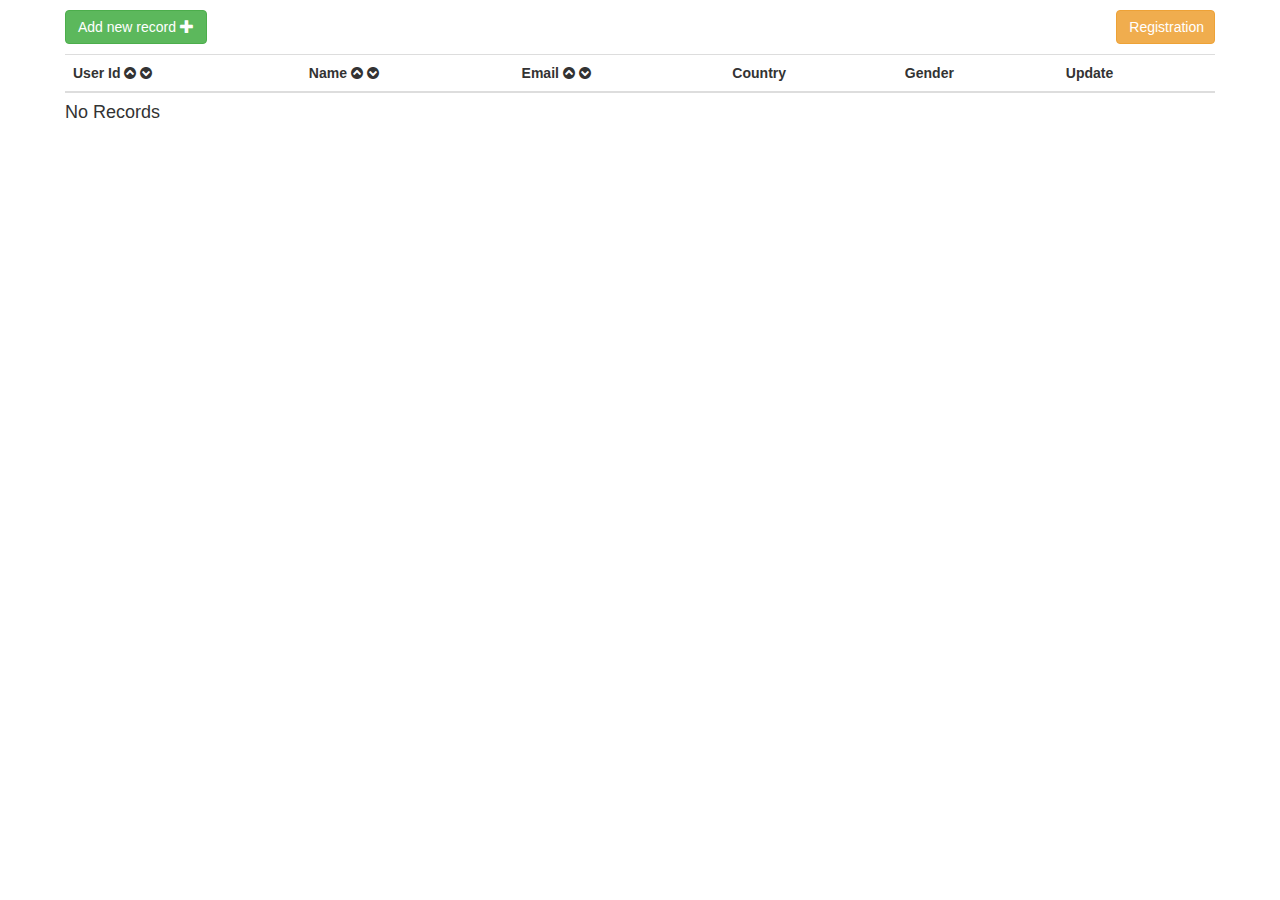
==== grid.html @ 9ab7a020 "Add files via upload" ====
<!DOCTYPE html>
<html lang="en">
 
    <meta name="viewport" content="width=device-width, initial-scale=1">
<link rel="stylesheet" href="https://cdnjs.cloudflare.com/ajax/libs/font-awesome/4.7.0/css/font-awesome.min.css">
    <link rel="stylesheet" href="RegistrationStyle.css" />
    <!-- CSS only -->
    <link
      href="https://cdn.jsdelivr.net/npm/bootstrap@5.1.3/dist/css/bootstrap.min.css"
      rel="stylesheet"
      integrity="sha384-1BmE4kWBq78iYhFldvKuhfTAU6auU8tT94WrHftjDbrCEXSU1oBoqyl2QvZ6jIW3"
      crossorigin="anonymous"
    />
    <!-- JavaScript Bundle with Popper -->
    <script
      src="https://cdn.jsdelivr.net/npm/bootstrap@5.1.3/dist/js/bootstrap.bundle.min.js"
      integrity="sha384-ka7Sk0Gln4gmtz2MlQnikT1wXgYsOg+OMhuP+IlRH9sENBO0LRn5q+8nbTov4+1p"
      crossorigin="anonymous"
    ></script>
    <!-- Required meta tags -->
    <meta charset="utf-8" />
    <meta name="viewport" content="width=device-width, initial-scale=1" />

    <!-- Bootstrap CSS -->
    <link
      href="https://cdn.jsdelivr.net/npm/bootstrap@5.1.3/dist/css/bootstrap.min.css"
      rel="stylesheet"
      integrity="sha384-1BmE4kWBq78iYhFldvKuhfTAU6auU8tT94WrHftjDbrCEXSU1oBoqyl2QvZ6jIW3"
      crossorigin="anonymous"
    />

    <title>Hello, world!</title>
    <script
      src="https://cdn.jsdelivr.net/npm/bootstrap@5.1.3/dist/js/bootstrap.bundle.min.js"
      integrity="sha384-ka7Sk0Gln4gmtz2MlQnikT1wXgYsOg+OMhuP+IlRH9sENBO0LRn5q+8nbTov4+1p"
      crossorigin="anonymous"
    ></script>

    <script
      src="https://cdn.jsdelivr.net/npm/@popperjs/core@2.10.2/dist/umd/popper.min.js"
      integrity="sha384-7+zCNj/IqJ95wo16oMtfsKbZ9ccEh31eOz1HGyDuCQ6wgnyJNSYdrPa03rtR1zdB"
      crossorigin="anonymous"
    ></script>
    <script
      src="https://cdn.jsdelivr.net/npm/bootstrap@5.1.3/dist/js/bootstrap.min.js"
      integrity="sha384-QJHtvGhmr9XOIpI6YVutG+2QOK9T+ZnN4kzFN1RtK3zEFEIsxhlmWl5/YESvpZ13"
      crossorigin="anonymous"
    ></script>
    <meta name="viewport" content="width=device-width, initial-scale=1" />
    <link
      rel="stylesheet"
      href="https://maxcdn.bootstrapcdn.com/bootstrap/3.3.7/css/bootstrap.min.css"
    />
    <script src="https://ajax.googleapis.com/ajax/libs/jquery/3.2.1/jquery.min.js"></script>
    <script src="https://maxcdn.bootstrapcdn.com/bootstrap/3.3.7/js/bootstrap.min.js"></script>
  </head>
  <body>
    <div class="container" style="padding: 10px">
      <table class="table table-success table-striped">
        <thead>
          <tr>
            <button
              class=" add btn btn-success"
              <!-- "document.location='index.html'" -->

              Add new record <span class="glyphicon glyphicon-plus"></span>
            </button>
            <p style="float: right;">
            <button
              class=" add btn btn-warning" onclick="document.location='index.html'" style="padding-right: 10px">
              Registration 
            </button>
          </p>
          <!-- <i style="font-size:15px;color:	#B2BEB5" class="fa">&#xf0d8;</i> <i style="font-size:15px;color:	#B2BEB5" class="fa">&#xf0d7;</i> -->
          </tr>
          <tr class="headRow">
            <th scope="col" class="head">User Id <i class="uhead fa fa-chevron-circle-up"></i> <i class="dhead fa fa-chevron-circle-down"></i></th>
            <th scope="col" class="head">Name <i class="uhead fa fa-chevron-circle-up"></i> <i class="dhead fa fa-chevron-circle-down"></i></th>
            <th scope="col" class="head">Email <i class="uhead fa fa-chevron-circle-up"></i> <i class="dhead fa fa-chevron-circle-down"></i></th>
            <th scope="col" >Country </th>
            <th scope="col" >Gender </th>
            <th scope="col">Update</th>
          </tr>
        </thead>
        <tbody class="body">
          <!-- <tr>
            <th scope="row">1</th>
            <td>Mark</td>
            <td>Otto</td>
            <td>@mdo</td>
          </tr>
          <tr>
            <th scope="row">2</th>
            <td>Jacob</td>
            <td>Thornton</td>
            <td>@fat</td>
          </tr>
          <tr>
            <th scope="row">3</th>
            <td colspan="2">Larry the Bird</td>
            <td>@twitter</td> -->
          <!-- </tr> -->
        </tbody>
      </table>
    </div>
    <script src="databaseScript.js"></script>
  </body>
</html>
---- RegistrationStyle.css ----
.center {
  margin-left: auto;
  margin-right: auto;
  padding: 10px;
}
.textToLeft {
  text-align: left;
  padding: 10px;
}
.textToRight {
  text-align: left;
}
.header {
  margin: auto;
  width: 50%;
  border: 3px solid rgb(111, 186, 189);
  padding: 10px;
  background-color: navajowhite;
  text-align: center;
}
.RedText {
  color: red;
}
.redBorder {
  border: 2px solid rgb(245, 67, 67);
}
.greenBorder {
  border: 2px solid rgb(91, 236, 110);
}
.blackBorder {
  border: 2px solid rgb(15, 15, 15);
}
.edit,
.save,
.remove,
.submit {
  outline: none;
  background: none;
  border: none;
}

.edit,
.save,
.remove,
.submit {
  padding: 5px 10px;
  cursor: pointer;
}
.save {
  display: none;
  background: #32ad60;
  color: #ffffff;
}

.edit,
.submit {
  background: #2199e8;
  color: #ffffff;
}
.remove {
  background: #ec5840;
  color: #ffffff;
}
.submit {
  float: inline-end;
  width: 100px;
  height: 40px;
}
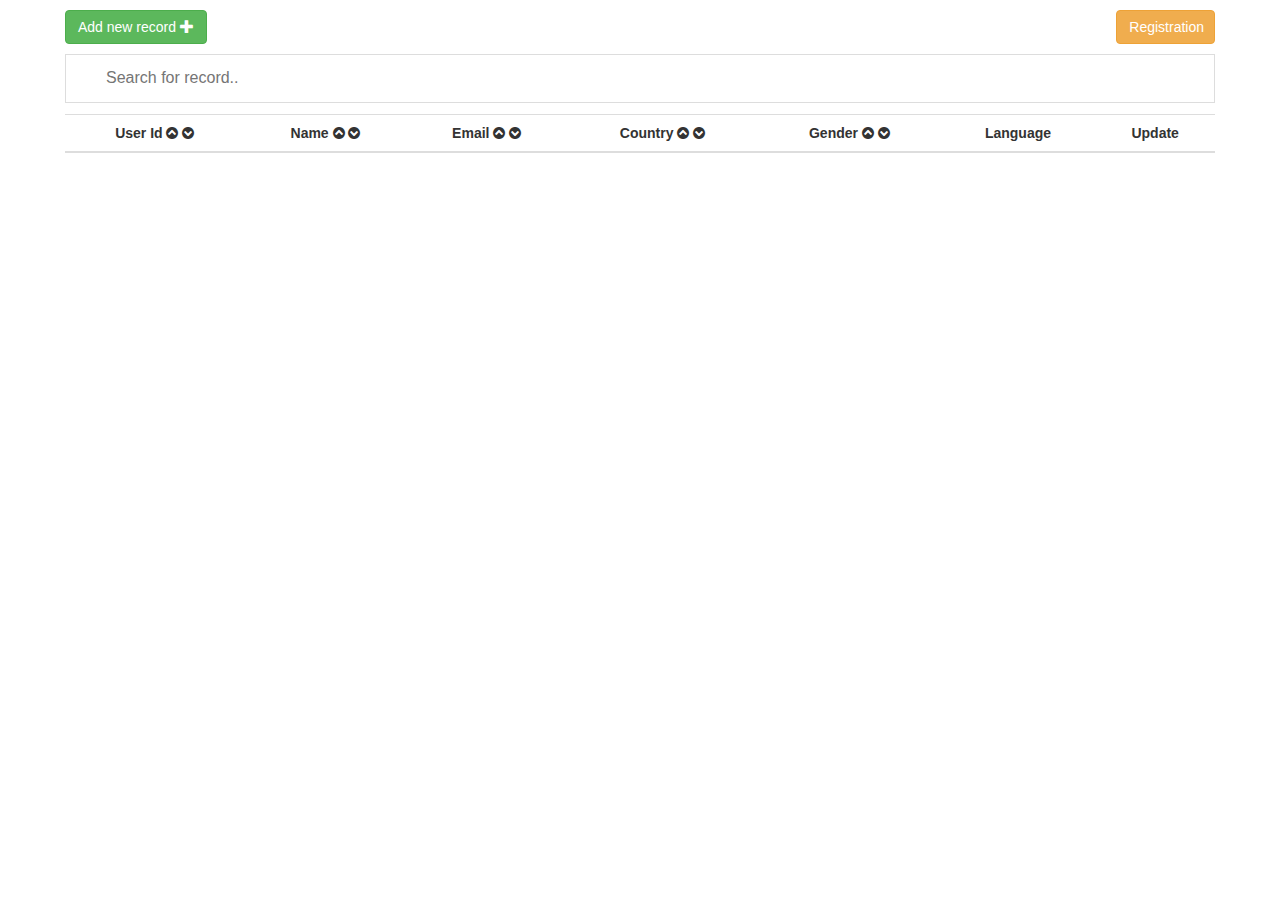
==== commit 0b242e67: "Add files via upload" ====
--- a/grid.html
+++ b/grid.html
@@ -56,7 +56,7 @@
   </head>
   <body>
     <div class="container" style="padding: 10px">
-      <table class="table table-success table-striped">
+      <table style="text-align:center" class="table table-success" id="myTable">
         <thead>
           <tr>
             <button
@@ -73,13 +73,15 @@
           </p>
           <!-- <i style="font-size:15px;color:	#B2BEB5" class="fa">&#xf0d8;</i> <i style="font-size:15px;color:	#B2BEB5" class="fa">&#xf0d7;</i> -->
           </tr>
+          <tr class="search"><input type="text" id="myInput" onkeyup="myFunction()" placeholder="Search for record.." title="Type in a name"></tr>
           <tr class="headRow">
-            <th scope="col" class="head">User Id <i class="uhead fa fa-chevron-circle-up"></i> <i class="dhead fa fa-chevron-circle-down"></i></th>
-            <th scope="col" class="head">Name <i class="uhead fa fa-chevron-circle-up"></i> <i class="dhead fa fa-chevron-circle-down"></i></th>
-            <th scope="col" class="head">Email <i class="uhead fa fa-chevron-circle-up"></i> <i class="dhead fa fa-chevron-circle-down"></i></th>
-            <th scope="col" >Country </th>
-            <th scope="col" >Gender </th>
-            <th scope="col">Update</th>
+            <th scope="col" id="userId"class="head"style="text-align:center">User Id <i class="uhead fa fa-chevron-circle-up"></i> <i class="dhead fa fa-chevron-circle-down"></i> </th>
+            <th scope="col" id="nameId" class="head"style="text-align:center">Name <i class="uhead fa fa-chevron-circle-up"></i> <i class="dhead fa fa-chevron-circle-down"></i> </th>
+            <th scope="col" id="emailId" class="head"style="text-align:center">Email <i class="uhead fa fa-chevron-circle-up"></i> <i class="dhead fa fa-chevron-circle-down"></i></th>
+            <th scope="col" id="ctyId" class="head"style="text-align:center">Country <i class="uhead fa fa-chevron-circle-up"></i> <i class="dhead fa fa-chevron-circle-down"></i> </th>
+            <th scope="col" id="genId" class="head"style="text-align:center">Gender <i class="uhead fa fa-chevron-circle-up"></i> <i class="dhead fa fa-chevron-circle-down"></i> </th>
+            <th scope="col" id="lanId" style="text-align:center" > Language</th>
+            <th scope="col"style="text-align:center">Update</th>
           </tr>
         </thead>
         <tbody class="body">
--- a/RegistrationStyle.css
+++ b/RegistrationStyle.css
@@ -22,7 +22,7 @@
   color: red;
 }
 .redBorder {
-  border: 2px solid rgb(245, 67, 67);
+  border: 2px solid rgb(247, 49, 49);
 }
 .greenBorder {
   border: 2px solid rgb(91, 236, 110);
@@ -33,7 +33,9 @@
 .edit,
 .save,
 .remove,
-.submit {
+.cancel,
+.submit,
+.Grid {
   outline: none;
   background: none;
   border: none;
@@ -42,7 +44,9 @@
 .edit,
 .save,
 .remove,
-.submit {
+.cancel,
+.submit,
+.Grid {
   padding: 5px 10px;
   cursor: pointer;
 }
@@ -57,12 +61,34 @@
   background: #2199e8;
   color: #ffffff;
 }
-.remove {
+.remove,
+.cancel {
   background: #ec5840;
   color: #ffffff;
+}
+.cancel {
+  display: none;
 }
 .submit {
   float: inline-end;
   width: 100px;
   height: 40px;
 }
+
+.Grid {
+  background: #e88b21;
+  color: #ffffff;
+  float: inline-end;
+  width: 100px;
+  height: 40px;
+}
+#myInput {
+  /* background-image: url("/css/searchicon.png"); */
+  background-position: 10px 10px;
+  background-repeat: no-repeat;
+  width: 100%;
+  font-size: 16px;
+  padding: 12px 20px 12px 40px;
+  border: 1px solid #ddd;
+  margin-bottom: 12px;
+}
